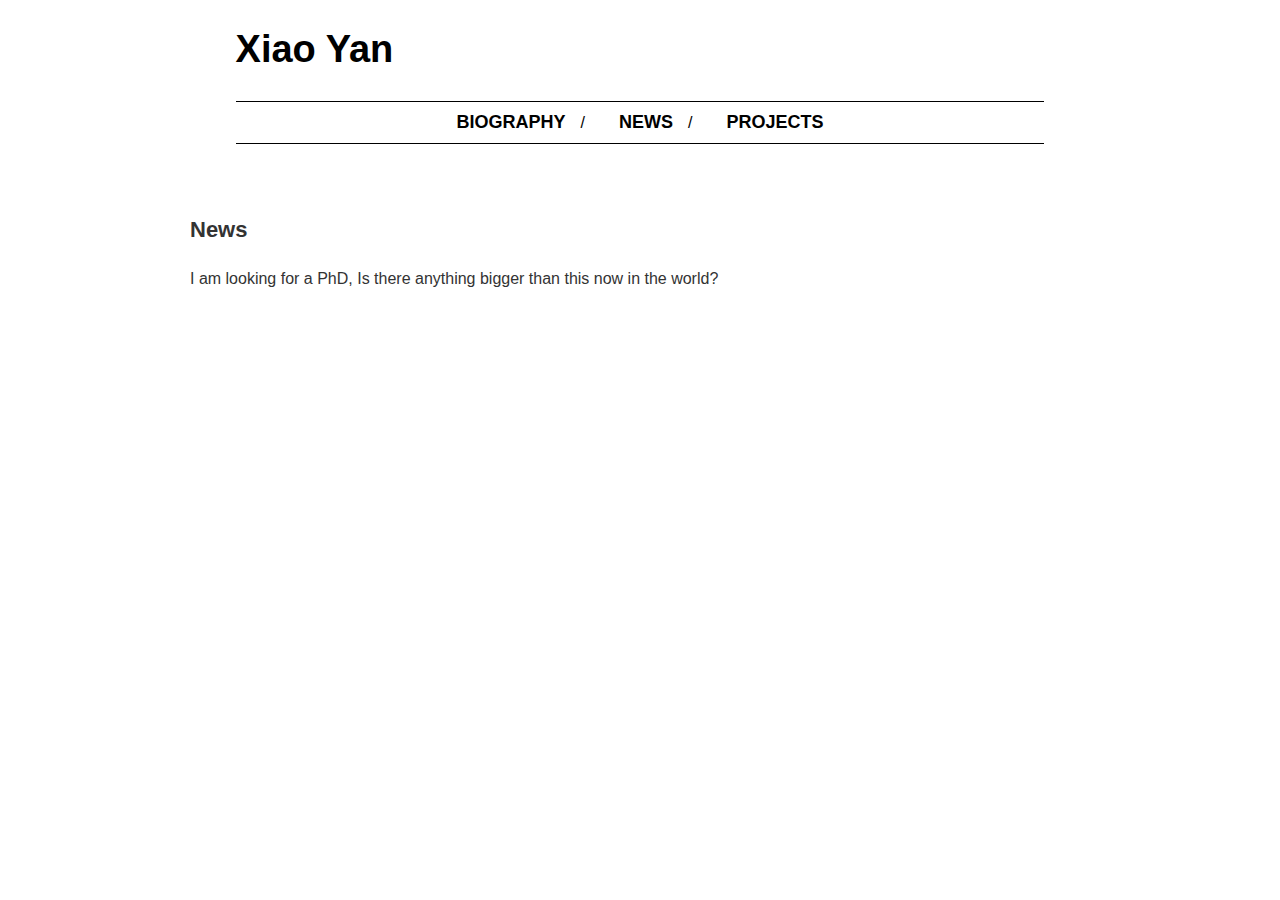
==== news.html @ 578e6b5f "add_all" ====
<!DOCTYPE html>
<html lang="en">
<head>
    <meta charset="UTF-8">
    <meta name="viewport" content="width=device-width, initial-scale=1.0">
    <title>Academic Biography</title>
    <link rel="stylesheet" href="styles.css">
</head>
<body>
    <div class="container">
        <header>
            <h1>Xiao Yan</h1>
            <nav>
                <ul>
                    <li><a href="index.html">BIOGRAPHY</a></li> <!-- Link to the homepage -->
                    <li><a href="news.html">NEWS</a></li> <!-- Link to the news page -->
                    <li><a href="projects.html">PROJECTS</a></li> <!-- Link to the projects page -->

                </ul>
            </nav>
        </header>
        <section id="biography">
            <div class="bio-content">
                <h2 class="bio-title">News</h2>

                <p>
                    I am looking for a PhD, Is there anything bigger than this now in the world?
                </p>


            </div>

        </section>
        
        <!-- Repeat the structure above for other sections like NEWS, PROJECTS, etc. -->
    </div>
</body>
</html>
---- styles.css ----
/* Reset some default styles */
ul {
    list-style-type: none;
    margin: 0;
    padding: 0;
}

li {
    display: inline;
    margin-right: 20px;
}

a {
    text-decoration: none;
    color: black;
}

a:hover {
    color: #555;
}

header h1 {
    margin-bottom: 30px; /* Increase space below the h1 element */
    font-family: Arial, Helvetica, sans-serif; /* Set the font to a sans-serif type */
}


nav {
    margin-top: 30px; /* Increase space above the nav element */
}


header {
    text-align: center;
    margin-bottom: 20px; /* Adjust as needed for spacing */
}

header nav ul {
    padding: 0;
    list-style: none;
    display: inline-block; /* Center the nav in the header */
    margin: 0; /* Remove default margin */
}

header nav ul li {
    display: inline;
    margin: 0 15px; /* Adjust spacing between items */
}

header nav ul li a {
    text-decoration: none;
    color: black; /* Adjust the color as needed */
    font-weight: bold; /* Makes text bold */
    font-size: 18px; /* Adjust size as needed */
    position: relative;
}

/* Add the lines on the sides of the nav links */
header nav ul li:not(:last-child)::after {
    content: '/';
    color: black; /* Adjust the color to match your design */
    margin-left: 15px; /* Adjust spacing after the slash */
}

/* Horizontal lines above and below the nav */
header nav::before,
header nav::after {
    content: '';
    display: block;
    border-top: 1px solid black; /* Adjust the color and thickness as needed */
    margin: 10px auto; /* Centers the line and adds vertical spacing */
    width: 80%; /* Adjust width as needed */
}





/* Container for the entire page */
.container {
    width: 80%;
    margin: 0 auto;
}

header {
    text-align: center;
    padding: 20px 0;
}

.profile-photo {
    width: 200px; /* Adjust as needed */
    height: auto;
    border-radius: 50%; /* Makes the image round */
    margin: 20px 0;
}

/* Style for the navigation menu */
nav ul {
    padding: 0;
}

nav li {
    font-family: Arial, Helvetica, sans-serif; /* Set the font to a sans-serif type */
    display: inline;
    margin: 0 10px;
}

nav a {
    font-weight: bold;
    color: #000;
    transition: color 0.3s ease;
}

nav a:hover {
    color: #0056b3;
}

#biography {
    display: flex;
    justify-content: space-between;
    align-items: center;
    text-align: left; /* Align text to the left */
    margin: 20px 0;
}



.bio-title{
    font-family: Arial, Helvetica, sans-serif; /* Set the font to a sans-serif type */
    font-size: 22px;
    text-align: left;
    margin-left: 0px;
}




.bio-photo {
    flex-basis: 250px; /* Adjust the width of the photo area */
}


.profile-photo {
    width: auto; /* Adjust based on the actual image size */
    height: 300px; /* Set a fixed height for the rectangle */
    border-radius: 0; /* Removes the rounding of the corners */
    object-fit: cover; /* Ensures the image covers the area without stretching */
    margin-left: 20px; /* Adjust spacing as needed */
}


/* Biography section styles */
#biography {
    text-align: center; /* Center the content */
    margin: 20px 0;
}

/* Style for biography text */
.bio-content {
    font-family: Arial, Helvetica, sans-serif; /* Set the font to a sans-serif type */
    flex: 1; /* Takes up the remaining space */
    padding-right: 0px; /* Adds some space between text and image */
    text-align: left;
    font-size: 16px;
    line-height: 1.6;
    color: #333;
    max-width: 900px; /* Adjust the width of the paragraph */
    margin: 0 auto; /* Center the paragraph */
}


/* Center the navigation links under the name */
nav {
    text-align: center;
}

/* Layout for the content and image */
#biography {
    display: flex;
    justify-content: space-between; /* This will place content and image on opposite ends */
    align-items: flex-start; /* Aligns items to the top */
}


.bio-photo {
    /* Adjust width as needed, maybe around 30% */
    width: 35%;
    display: flex;
    justify-content: flex-end; /* This will push the image to the right */
}

.profile-photo {
    /* Remove border-radius if you no longer want it rounded */
    border-radius: 0;
    /* Set a max-width to control the size of the image */
    max-width: 70%;
    height: auto;
}
.container h1{
    width: 80%;
    margin: 0 auto;
    text-align: left;
}


.bio-content2{
    display: flex; /* This will create a flex container */
    align-items: flex-start; /* This will align the items to the start of the container vertically */
    padding-left: 10px;
}

.bio-content3{
    flex: 1; /* This will allow the paragraph to fill the available space */
    margin-right: 10px; /* This will create some space between the text and the image */
}

.bio-photo {
    /* This will limit the width of the image container if needed */
    flex-basis: 300px; /* Adjust the width as needed */
}

.profile-photo {
    width: 100%; /* This will make the image responsive within the .bio-photo container */
    height: auto; /* This will maintain the aspect ratio of the image */
}

.container h1{
    font-size: 38px;
}
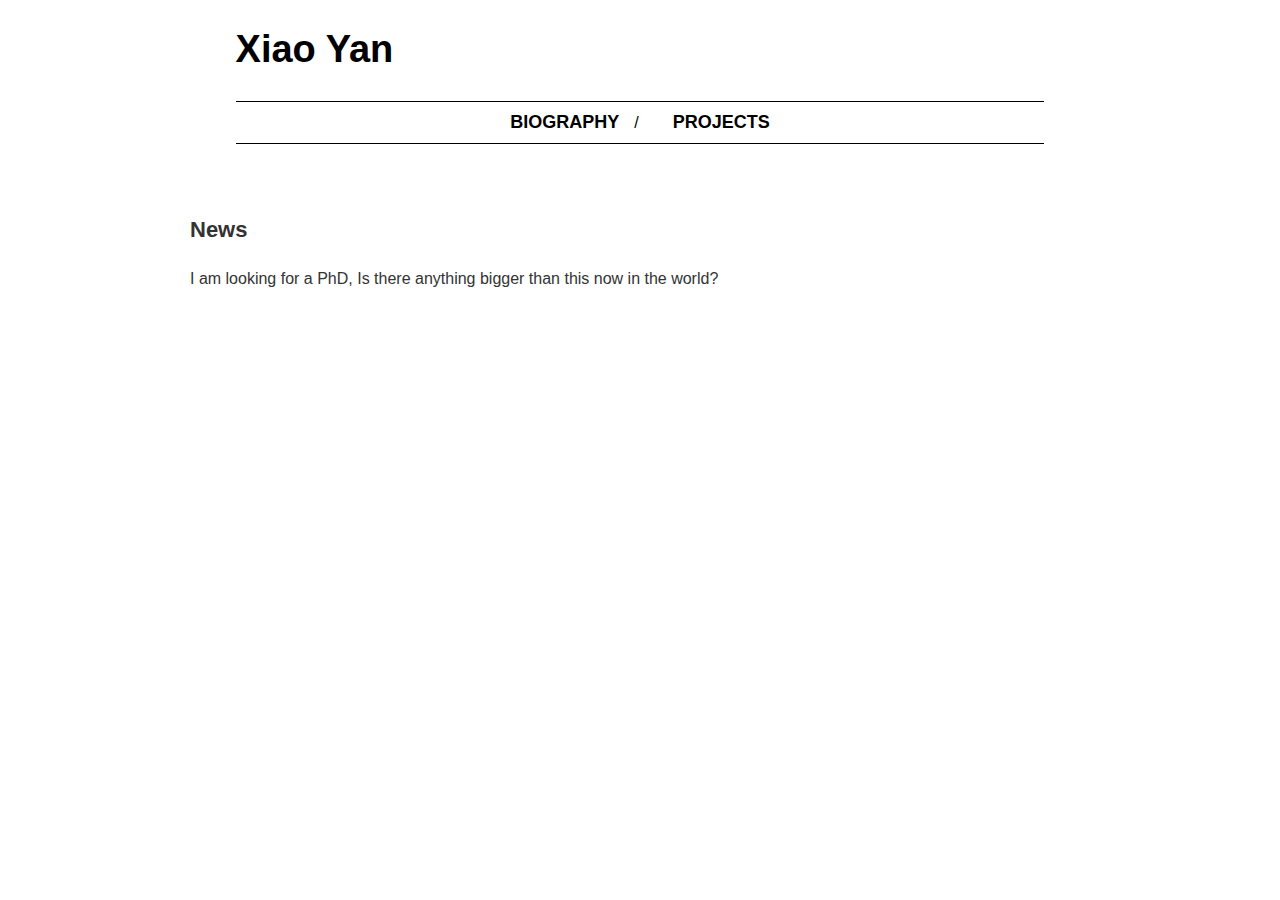
==== commit b7dc5ee8: "change" ====
--- a/news.html
+++ b/news.html
@@ -13,7 +13,7 @@
             <nav>
                 <ul>
                     <li><a href="index.html">BIOGRAPHY</a></li> <!-- Link to the homepage -->
-                    <li><a href="news.html">NEWS</a></li> <!-- Link to the news page -->
+                    <!-- <li><a href="news.html">NEWS</a></li> Link to the news page -->
                     <li><a href="projects.html">PROJECTS</a></li> <!-- Link to the projects page -->
 
                 </ul>
--- a/styles.css
+++ b/styles.css
@@ -226,4 +226,19 @@
 
 .container h1{
     font-size: 38px;
-}+}
+
+.c1 {
+    
+    /* Remove border-radius if you no longer want it rounded */
+    border-radius: 0;
+    /* Set a max-width to control the size of the image */
+    max-width: 50%;
+    height: auto;
+    justify-content: center;
+}
+
+.link {
+    color: blue; /* Set the color to blue */
+    text-decoration: underline; /* Underline the link for clarity */
+}
